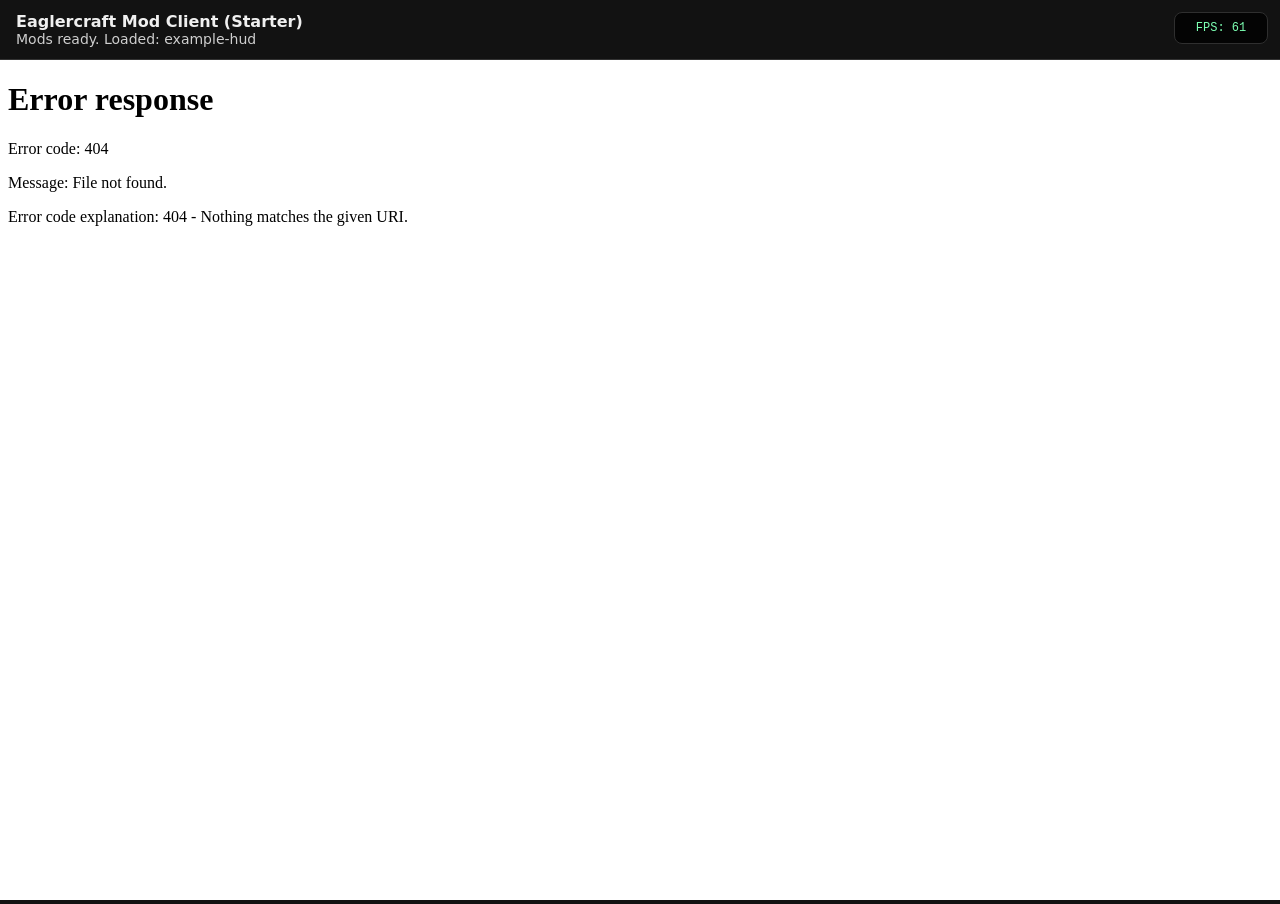
==== src/client.html @ 51df80f7 "Add FPS counter to example HUD mod" ====
<!doctype html>
<html lang="en">
  <head>
    <meta charset="UTF-8" />
    <meta name="viewport" content="width=device-width, initial-scale=1.0" />
    <title>Eaglercraft Mod Client (Starter)</title>
    <style>
      :root {
        color-scheme: dark;
      }
      body {
        margin: 0;
        font-family: system-ui, sans-serif;
        background: #121212;
        color: #f0f0f0;
      }
      header {
        padding: 12px 16px;
        border-bottom: 1px solid #333;
      }
      .status {
        font-size: 14px;
        opacity: 0.85;
      }
      iframe {
        width: 100%;
        height: calc(100vh - 60px);
        border: 0;
        background: #1b1b1b;
      }
      code {
        background: #1b1b1b;
        border: 1px solid #2f2f2f;
        border-radius: 6px;
        padding: 2px 6px;
      }
    </style>
  </head>
  <body>
    <header>
      <strong>Eaglercraft Mod Client (Starter)</strong>
      <div id="status" class="status">Loading mods…</div>
    </header>

    <!-- Point this src to your own Eaglercraft HTML build file -->
    <iframe id="eagler-frame" src="../assets/eaglercraft/index.html"></iframe>

    <script type="module">
      import './mod-loader.js';

      const status = document.getElementById('status');

      function setStatus(text) {
        status.textContent = text;
      }

      window.addEventListener('eagler:modLoaded', (e) => {
        setStatus(`Loaded mod: ${e.detail.name}`);
      });

      window.addEventListener('eagler:modFailed', (e) => {
        setStatus(`Failed mod: ${e.detail.name}`);
      });

      window.addEventListener('eagler:modsReady', (e) => {
        const loaded = e.detail.loaded.length
          ? e.detail.loaded.join(', ')
          : 'none';
        setStatus(`Mods ready. Loaded: ${loaded}`);
      });

      window.EaglerModLoader.loadManifest('../mods/mods.json').catch((err) => {
        setStatus(`Error: ${err.message}`);
      });
    </script>
  </body>
</html>
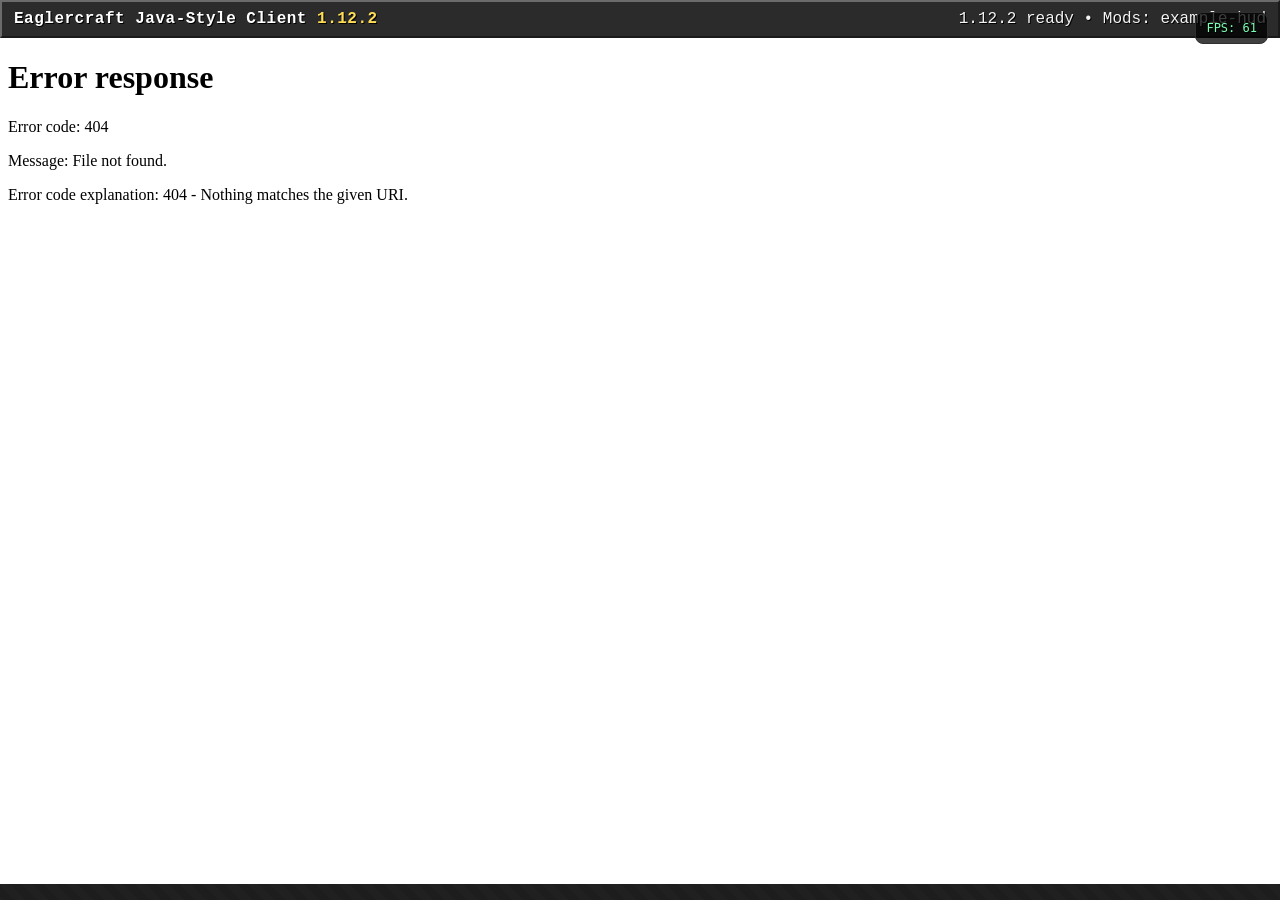
==== commit 274ceec4: "Target 1.12.2 and restyle client to Java-like HUD" ====
--- a/src/client.html
+++ b/src/client.html
@@ -3,56 +3,94 @@
   <head>
     <meta charset="UTF-8" />
     <meta name="viewport" content="width=device-width, initial-scale=1.0" />
-    <title>Eaglercraft Mod Client (Starter)</title>
+    <title>Eaglercraft 1.12.2 Mod Client</title>
     <style>
       :root {
         color-scheme: dark;
+        --mc-panel: #2b2b2b;
+        --mc-panel-border: #555;
+        --mc-panel-highlight: #6b6b6b;
+        --mc-text: #ffffff;
+        --mc-yellow: #ffdd55;
       }
+
+      * {
+        box-sizing: border-box;
+      }
+
       body {
         margin: 0;
-        font-family: system-ui, sans-serif;
-        background: #121212;
-        color: #f0f0f0;
+        color: var(--mc-text);
+        font-family: 'Courier New', monospace;
+        text-shadow: 1px 1px 0 #000;
+        background:
+          linear-gradient(rgba(0, 0, 0, 0.45), rgba(0, 0, 0, 0.45)),
+          repeating-linear-gradient(
+            45deg,
+            #3a3a3a 0,
+            #3a3a3a 8px,
+            #353535 8px,
+            #353535 16px
+          );
       }
-      header {
-        padding: 12px 16px;
-        border-bottom: 1px solid #333;
+
+      .hud {
+        display: flex;
+        align-items: center;
+        justify-content: space-between;
+        gap: 10px;
+        border-top: 2px solid var(--mc-panel-highlight);
+        border-left: 2px solid var(--mc-panel-highlight);
+        border-right: 2px solid #1a1a1a;
+        border-bottom: 2px solid #1a1a1a;
+        background: var(--mc-panel);
+        padding: 8px 12px;
       }
+
+      .brand {
+        font-weight: 700;
+        letter-spacing: 0.5px;
+      }
+
+      .version {
+        color: var(--mc-yellow);
+      }
+
       .status {
-        font-size: 14px;
-        opacity: 0.85;
+        opacity: 0.95;
+        text-align: right;
       }
+
       iframe {
         width: 100%;
-        height: calc(100vh - 60px);
+        height: calc(100vh - 54px);
         border: 0;
-        background: #1b1b1b;
-      }
-      code {
-        background: #1b1b1b;
-        border: 1px solid #2f2f2f;
-        border-radius: 6px;
-        padding: 2px 6px;
+        display: block;
+        background: #000;
       }
     </style>
   </head>
   <body>
-    <header>
-      <strong>Eaglercraft Mod Client (Starter)</strong>
-      <div id="status" class="status">Loading mods…</div>
+    <header class="hud">
+      <div class="brand">Eaglercraft Java-Style Client <span class="version">1.12.2</span></div>
+      <div id="status" class="status">Loading 1.12.2 mods…</div>
     </header>
 
-    <!-- Point this src to your own Eaglercraft HTML build file -->
-    <iframe id="eagler-frame" src="../assets/eaglercraft/index.html"></iframe>
+    <iframe id="eagler-frame" src="../assets/eaglercraft-1.12.2/index.html" title="Eaglercraft 1.12.2"></iframe>
 
     <script type="module">
       import './mod-loader.js';
 
       const status = document.getElementById('status');
+      const REQUIRED_VERSION = '1.12.2';
 
       function setStatus(text) {
         status.textContent = text;
       }
+
+      window.addEventListener('eagler:manifestLoaded', (e) => {
+        setStatus(`Manifest version: ${e.detail.minecraftVersion}`);
+      });
 
       window.addEventListener('eagler:modLoaded', (e) => {
         setStatus(`Loaded mod: ${e.detail.name}`);
@@ -66,10 +104,12 @@
         const loaded = e.detail.loaded.length
           ? e.detail.loaded.join(', ')
           : 'none';
-        setStatus(`Mods ready. Loaded: ${loaded}`);
+        setStatus(`1.12.2 ready • Mods: ${loaded}`);
       });
 
-      window.EaglerModLoader.loadManifest('../mods/mods.json').catch((err) => {
+      window.EaglerModLoader.loadManifest('../mods/mods.json', {
+        requiredVersion: REQUIRED_VERSION
+      }).catch((err) => {
         setStatus(`Error: ${err.message}`);
       });
     </script>
